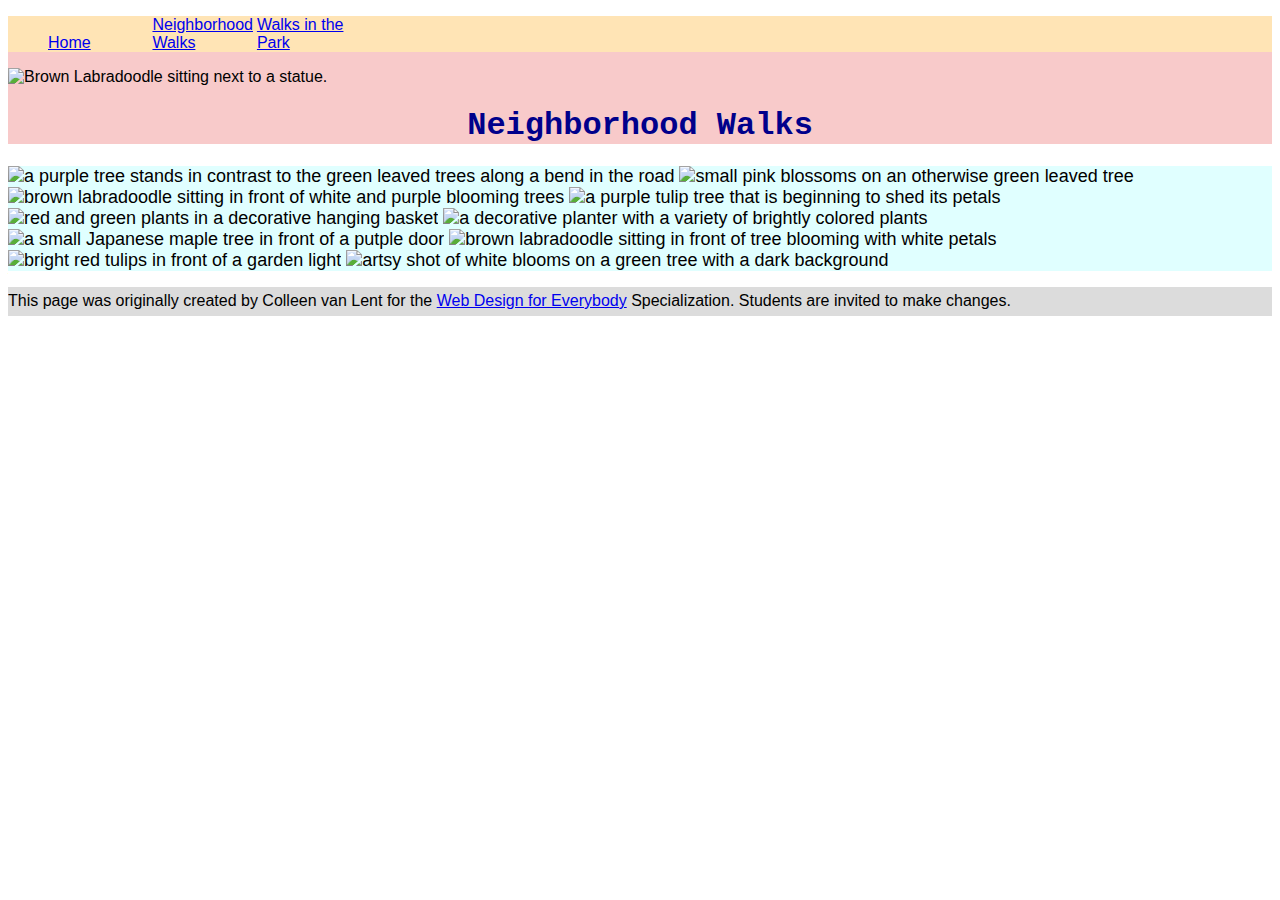
==== neighborhood.html @ 9d428a75 "Add files via upload" ====
<!DOCTYPE html>
<html lang="en">

<head>
  <meta charset="utf-8">
  <meta name="viewport" content="width=device-width">
  <title>Neighborhood Walk</title>
  <!-- You will need to link to the CSS file -->
  <link rel="stylesheet" href="css/style.css">
</head>

<body>
  <header>
    <nav>
      <ul>
        <li><a href="index.html">Home</a></li>
        <li><a href="neighborhood.html">Neighborhood Walks</a></li>
        <li><a href="parks.html">Walks in the Park</a></li>
      </ul>
    </nav>
    <img src="images/BaconGallupPark.jpg" width="200" alt="Brown Labradoodle sitting next to a statue.">
    <h1>Neighborhood Walks</h1>
  </header>
  <main>
    <div>
      <img src="images/bend_in_the_road.png"
        alt="a purple tree stands in contrast to the green leaved trees along a bend in the road" width="100">
      <img src="images/pink_blossoms.png" alt="small pink blossoms on an otherwise green leaved tree" width="100">
      <img src="images/blooming_trees.png" alt="brown labradoodle sitting in front of white and purple blooming  trees"
        width="100">
      <img src="images/falling_petals.png" alt="a purple tulip tree that is beginning to shed its petals" width="100">
      <img src="images/hanging_plants.png" alt="red and green plants in a decorative hanging basket" width="100">
      <img src="images/potted_plants.png" alt="a decorative planter with a variety of brightly colored plants "
        width="100">
      <img src="images/red_maple.png" alt="a small Japanese maple tree in front of a putple door" width="100">
      <img src="images/tree_with_white_blooms.png"
        alt="brown labradoodle sitting in front of tree blooming with white petals" width="100">
      <img src="images/tulips.png" alt="bright red tulips in front of a garden light" width="100">
      <img src="images/white_buds_on_tree.png" alt="artsy shot of white blooms on a green tree with a dark background"
        width="100">
    </div>
  </main>
  <footer>
    <p>This page was originally created by Colleen van Lent for the <a
        href="https://www.coursera.org/specializations/web-design"> Web Design for Everybody</a> Specialization.
      Students are invited to make changes.</p>
  </footer>

</body>

</html>
---- css/style.css ----
/* Toàn bộ trang web */
body {
    font-family: Arial, sans-serif;
    font-size: 16px;
}

/* Header - phần đầu trang */
header {
    background-color: #f8caca;
}

/* Thanh menu */
nav {
    background-color: #ffe4b5;
}

/* Nội dung chính */
main {
    background-color: #e0ffff;
    font-size: 18px;
}

/* Footer - phần cuối trang */
footer {
    background-color: #dcdcdc;
}

/* Danh sách li trong menu hoặc list */
li {
    display: inline-block;  /* nằm ngang */
    width: 100px;          /* mỗi thằng rộng 100px */
}

/* Tiêu đề h1 */
h1 {
    text-align: center;
    font-family: 'Courier New', Courier, monospace;
    color: darkblue;
}

/* Đoạn văn p */
p {
    line-height: 1.8;   /* khoảng cách giữa các dòng */
}
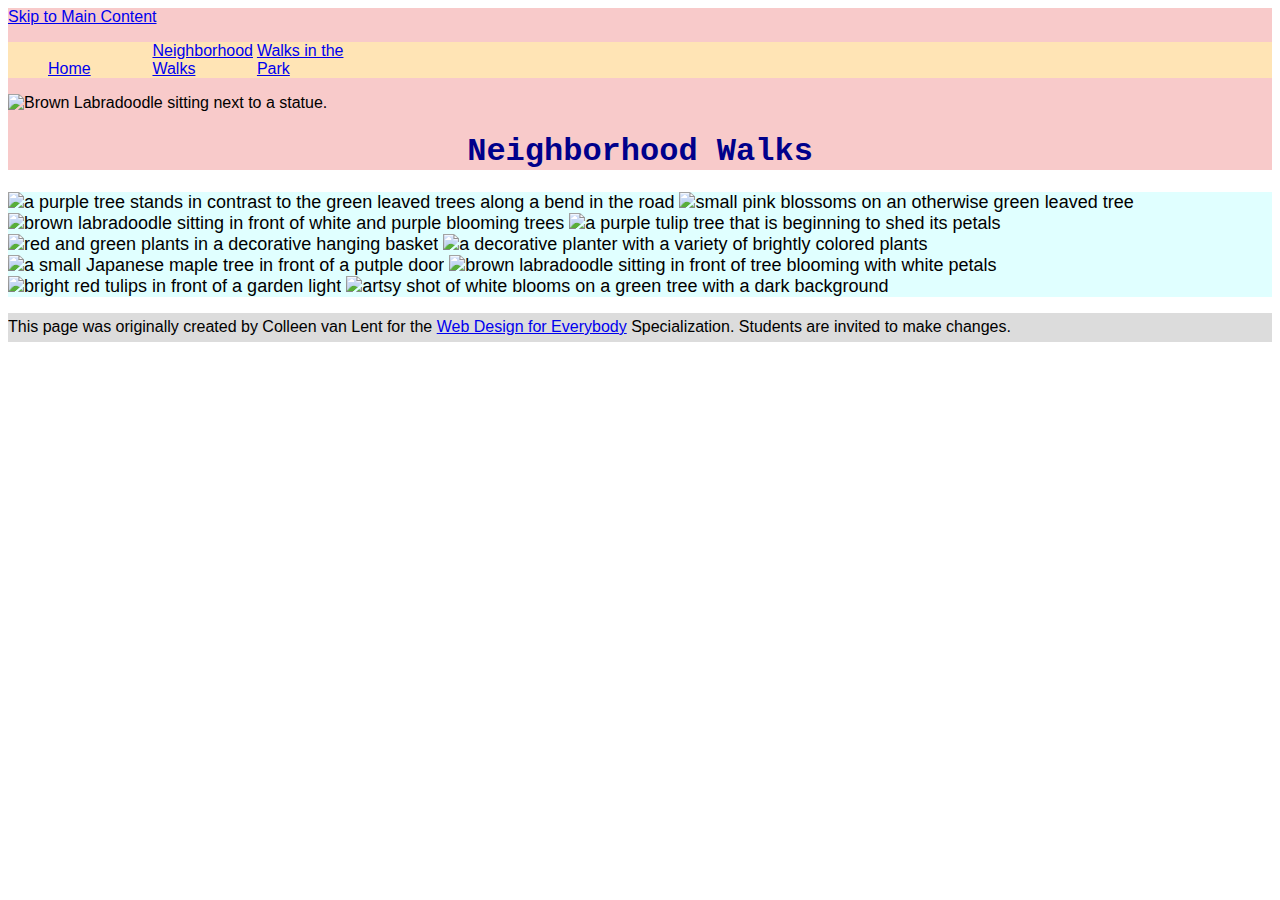
==== commit 2e3e66a5: "Add files via upload" ====
--- a/neighborhood.html
+++ b/neighborhood.html
@@ -11,6 +11,7 @@
 
 <body>
   <header>
+    <a href="#main-content" class="skip-link">Skip to Main Content</a>
     <nav>
       <ul>
         <li><a href="index.html">Home</a></li>
@@ -21,7 +22,7 @@
     <img src="images/BaconGallupPark.jpg" width="200" alt="Brown Labradoodle sitting next to a statue.">
     <h1>Neighborhood Walks</h1>
   </header>
-  <main>
+  <main id="main-content">
     <div>
       <img src="images/bend_in_the_road.png"
         alt="a purple tree stands in contrast to the green leaved trees along a bend in the road" width="100">
